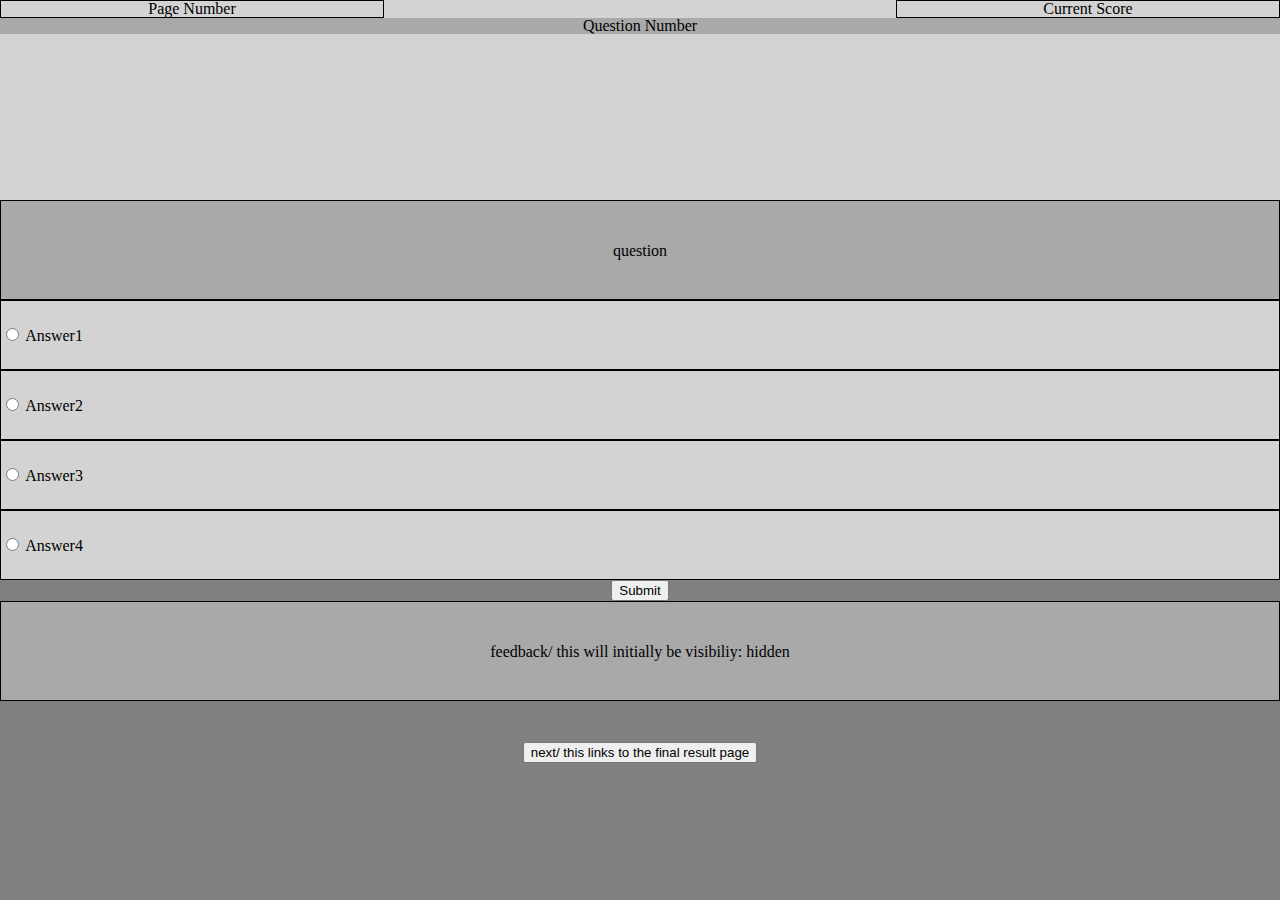
==== questionPage.html @ fde4ae58 "added links" ====
<!DOCTYPE html>
<html lang="en">
<head>
    <meta charset="UTF-8">
    <meta name="viewport" content="width=device-width, initial-scale=1.0">
    <meta http-equiv="X-UA-Compatible" content="ie=edge">
    <title>Dental Quiz App | Question Page</title>

    <link href="styles/normalise.css"  rel="stylesheet"  type="text/css">
    <link href="styles/main.css"  rel="stylesheet"  type="text/css"> 
</head>
<body>
    <header>
     <div class="pageNumber">Page Number</div> <div class="currentScore">Current Score</div>
     <h2 class="heading">Question Number</h2>
    </header>
    <main>
        <div class="messageContainer">
          <p class="question">question</p>
        </div>
        <div class="answers">
            <form>
                <div class="inputContainer">
                <input type="radio" name="answer1" id="answer1">
                <label for="answer1">Answer1</label>
                </div>
                <div class="inputContainer">
                <input type="radio" name="answer2" id="answer1">
                <label for="answer1">Answer2</label>
                </div>
                <div class="inputContainer">
                <input type="radio" name="answer3" id="answer1">
                <label for="answer1">Answer3</label>
                </div>
                <div class="inputContainer">
                <input type="radio" name="answer4" id="answer1">
                <label for="answer1">Answer4</label><br>
                </div>   
                <div class="buttonContainer"> 
                <button>Submit</button>
                </div>
            </form>
        </div>
    <div class="messageContainer">
        <p class="feedBack">feedback/ this will initially be visibiliy: hidden</p>
        <div class="buttonContainer"> 
        <a href="resultPage.html"><button>next/ this links to the final result page</button></a>
        </div>
    </div>
    </main>
</body>
</html>
---- styles/normalise.css ----
html, body, div, span, applet, object, iframe,
h1, h2, h3, h4, h5, h6, p, blockquote, pre,
a, abbr, acronym, address, big, cite, code,
del, dfn, em, img, ins, kbd, q, s, samp,
small, strike, strong, sub, sup, tt, var,
b, u, i, center,
dl, dt, dd, ol, ul, li,
fieldset, form, label, legend,
table, caption, tbody, tfoot, thead, tr, th, td,
article, aside, canvas, details, embed, 
figure, figcaption, footer, header, hgroup, 
menu, nav, output, ruby, section, summary,
time, mark, audio, video {
	margin: 0;
	padding: 0;
	border: 0;
	font-size: 100%;
	font: inherit;
	vertical-align: baseline;
}
/* HTML5 display-role reset for older browsers */
article, aside, details, figcaption, figure, 
footer, header, hgroup, menu, nav, section {
	display: block;
}
body {
	line-height: 1;
}
ol, ul {
	list-style: none;
}
blockquote, q {
	quotes: none;
}
blockquote:before, blockquote:after,
q:before, q:after {
	content: '';
	content: none;
}
table {
	border-collapse: collapse;
	border-spacing: 0;
}
---- styles/main.css ----
*{
    box-sizing: border-box;
}



body{
  background-color: gray;
}

header{
    background-color: lightgrey;
    height: 200px;
}
h1{
    height: 100px;
    border: 1px solid black;
    text-align: center;
}

.buttonContainer{
    text-align: center;
}

button{
    margin: auto;
}

.pageNumber, .currentScore{
width: 30%;
display: inline-block;
border: 1px solid black;
text-align : center;
}

.currentScore{
position: absolute;
right: 0;
}

.heading{
    text-align: center;
    background: darkgray;
}

.messageContainer{
    height: 100px;
    line-height: 100px;
    border: 1px solid black;
    text-align: center;
    background: darkgray;
}

.inputContainer{
    height: 70px;
    line-height: 70px;
    border: 1px solid black;
    background: lightgray;
}
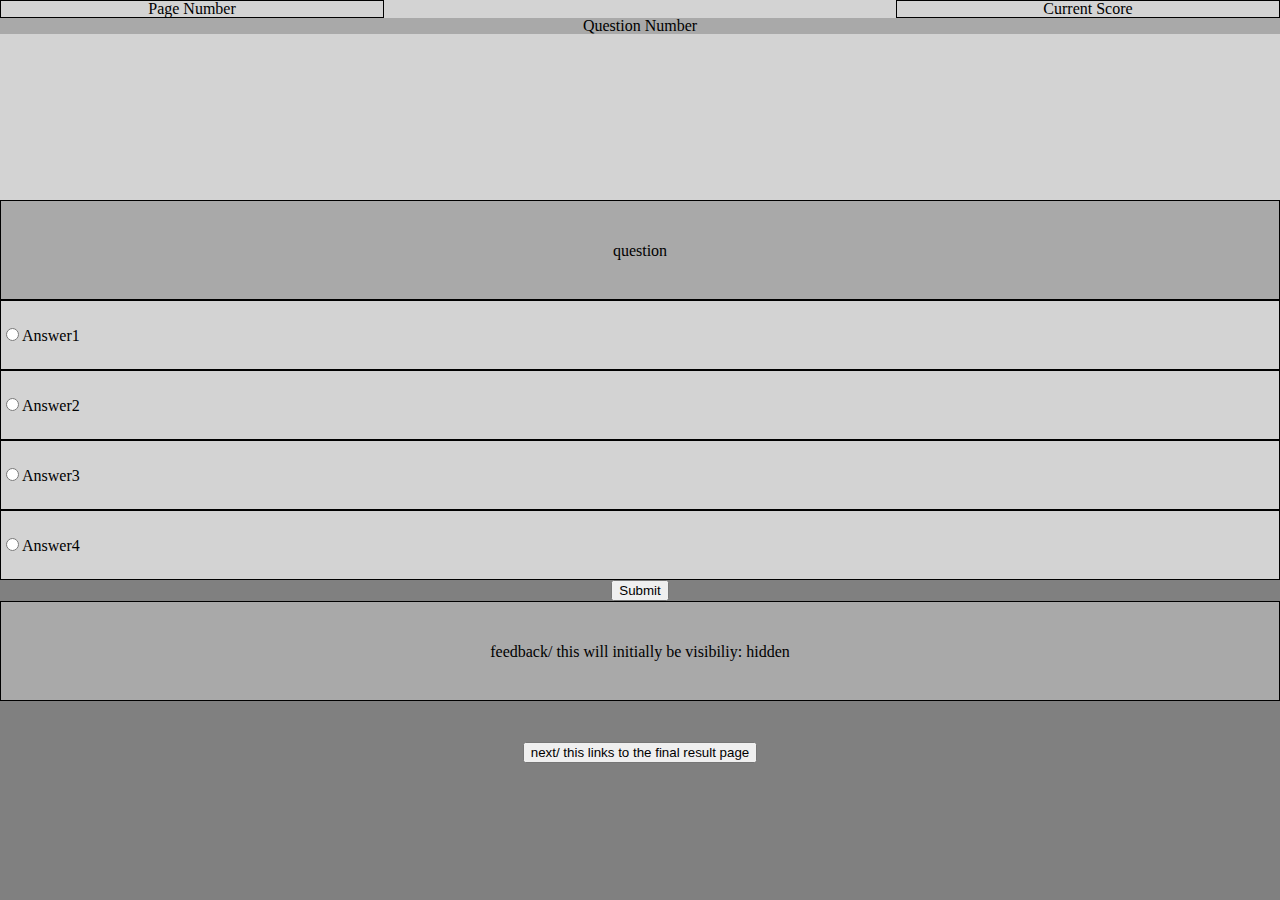
==== commit 1996f3c9: "put the radio buttons inside the label and gave them the same name attr" ====
--- a/questionPage.html
+++ b/questionPage.html
@@ -20,22 +20,10 @@
         </div>
         <div class="answers">
             <form>
-                <div class="inputContainer">
-                <input type="radio" name="answer1" id="answer1">
-                <label for="answer1">Answer1</label>
-                </div>
-                <div class="inputContainer">
-                <input type="radio" name="answer2" id="answer1">
-                <label for="answer1">Answer2</label>
-                </div>
-                <div class="inputContainer">
-                <input type="radio" name="answer3" id="answer1">
-                <label for="answer1">Answer3</label>
-                </div>
-                <div class="inputContainer">
-                <input type="radio" name="answer4" id="answer1">
-                <label for="answer1">Answer4</label><br>
-                </div>   
+                <label class="answerChoice"><input type="radio" name="anwserChoice" id="answer1" value="Answer1"><span>Answer1</span></label>
+                <label class="answerChoice"><input type="radio" name="anwserChoice" id="answer1" value="Answer2"><span>Answer2</span></label>
+                <label class="answerChoice"><input type="radio" name="anwserChoice" id="answer1" value="Answer3"><span>Answer3</span></label>
+                <label class="answerChoice"><input type="radio" name="anwserChoice" id="answer1" value="Answer4"><span>Answer4</span></label>
                 <div class="buttonContainer"> 
                 <button>Submit</button>
                 </div>
--- a/styles/main.css
+++ b/styles/main.css
@@ -51,7 +51,8 @@
     background: darkgray;
 }
 
-.inputContainer{
+.answerChoice{
+    display: block;
     height: 70px;
     line-height: 70px;
     border: 1px solid black;
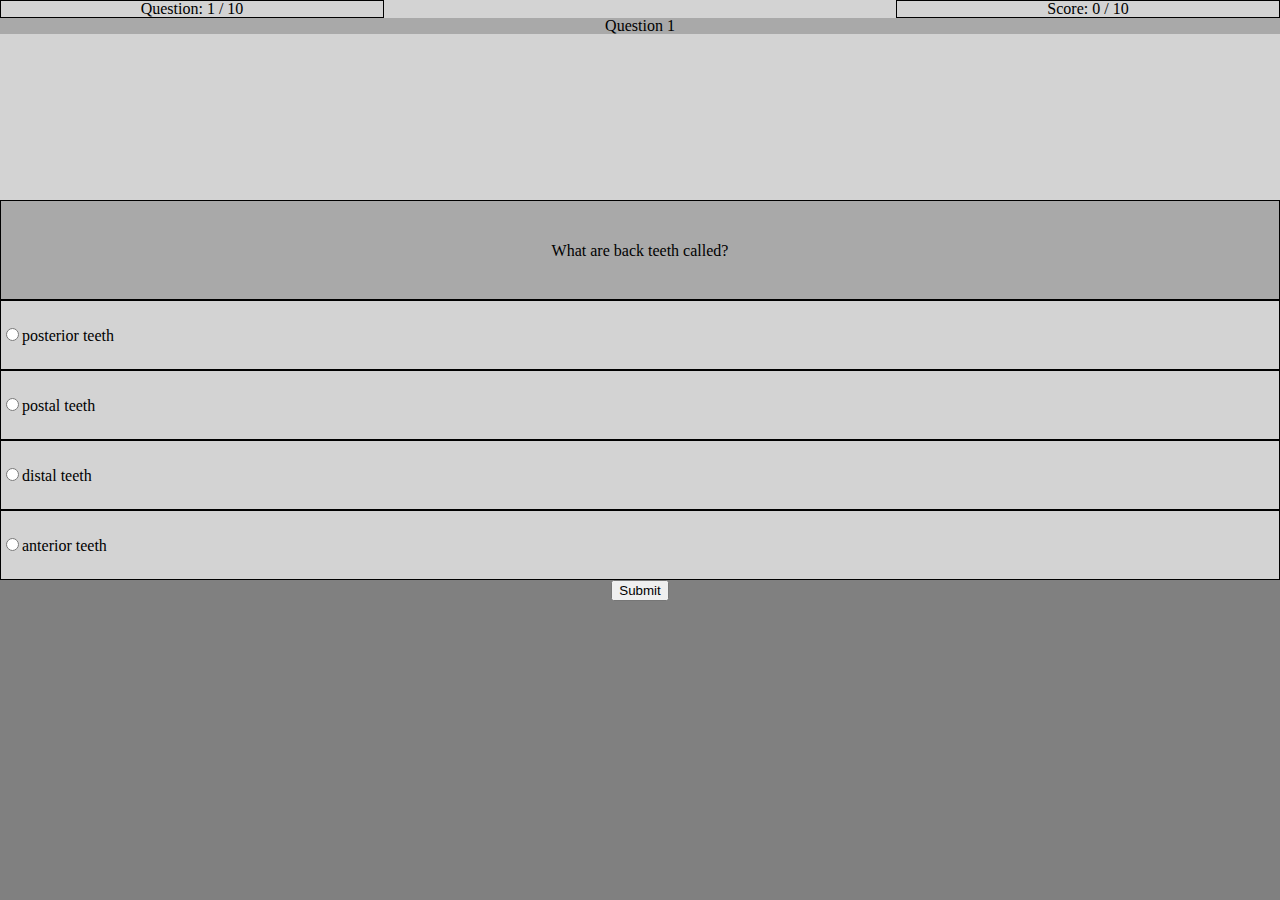
==== commit 35c32cc3: "questions page works" ====
--- a/questionPage.html
+++ b/questionPage.html
@@ -6,35 +6,34 @@
     <meta http-equiv="X-UA-Compatible" content="ie=edge">
     <title>Dental Quiz App | Question Page</title>
 
-    <link href="styles/normalise.css"  rel="stylesheet"  type="text/css">
-    <link href="styles/main.css"  rel="stylesheet"  type="text/css"> 
+    <link href='/assets/styles/normalise.css'  rel="stylesheet">
+    <link href="/assets/styles/main.css"  rel="stylesheet"> 
 </head>
 <body>
     <header>
-     <div class="pageNumber">Page Number</div> <div class="currentScore">Current Score</div>
-     <h2 class="heading">Question Number</h2>
+     <div class="pageNumber js-pageNumber">Page Number</div> <div class="currentScore js-currentScore">Current Score</div>
+     <h2 class="heading js-heading">Question Number</h2>
     </header>
     <main>
         <div class="messageContainer">
-          <p class="question">question</p>
+          <p class="question js-question">question</p>
         </div>
         <div class="answers">
-            <form>
-                <label class="answerChoice"><input type="radio" name="anwserChoice" id="answer1" value="Answer1"><span>Answer1</span></label>
-                <label class="answerChoice"><input type="radio" name="anwserChoice" id="answer1" value="Answer2"><span>Answer2</span></label>
-                <label class="answerChoice"><input type="radio" name="anwserChoice" id="answer1" value="Answer3"><span>Answer3</span></label>
-                <label class="answerChoice"><input type="radio" name="anwserChoice" id="answer1" value="Answer4"><span>Answer4</span></label>
-                <div class="buttonContainer"> 
+            <form id='form'>
+                <!-- <div class="buttonContainer"> 
                 <button>Submit</button>
-                </div>
+                </div> -->
             </form>
         </div>
-    <div class="messageContainer">
-        <p class="feedBack">feedback/ this will initially be visibiliy: hidden</p>
-        <div class="buttonContainer"> 
-        <a href="resultPage.html"><button>next/ this links to the final result page</button></a>
+    <div class="messageContainer js-messageContainer hidden">
+        <p class="feedback js-feedback">feedback/ this will initially be visibiliy: hidden</p>
+        <div class="buttonContainerNextPage"> 
+        <button class="js-nextPageButton">next</button>
         </div>
     </div>
     </main>
+
+    <script type="text/javascript" src='/assets/js/jquery-3.3.1.min.js'></script>     
+ <script type="text/javascript" src="/assets/js/index.js"></script>   
 </body>
 </html>--- a/assets/styles/normalise.css
+++ b/assets/styles/normalise.css
@@ -0,0 +1,44 @@
+html, body, div, span, applet, object, iframe,
+h1, h2, h3, h4, h5, h6, p, blockquote, pre,
+a, abbr, acronym, address, big, cite, code,
+del, dfn, em, img, ins, kbd, q, s, samp,
+small, strike, strong, sub, sup, tt, var,
+b, u, i, center,
+dl, dt, dd, ol, ul, li,
+fieldset, form, label, legend,
+table, caption, tbody, tfoot, thead, tr, th, td,
+article, aside, canvas, details, embed, 
+figure, figcaption, footer, header, hgroup, 
+menu, nav, output, ruby, section, summary,
+time, mark, audio, video {
+	margin: 0;
+	padding: 0;
+	border: 0;
+	font-size: 100%;
+	font: inherit;
+	vertical-align: baseline;
+}
+/* HTML5 display-role reset for older browsers */
+article, aside, details, figcaption, figure, 
+footer, header, hgroup, menu, nav, section {
+	display: block;
+}
+body {
+	line-height: 1;
+}
+ol, ul {
+	list-style: none;
+}
+blockquote, q {
+	quotes: none;
+}
+blockquote:before, blockquote:after,
+q:before, q:after {
+	content: '';
+	content: none;
+}
+table {
+	border-collapse: collapse;
+	border-spacing: 0;
+}
+
--- a/assets/styles/main.css
+++ b/assets/styles/main.css
@@ -0,0 +1,64 @@
+*{
+    box-sizing: border-box;
+}
+
+
+
+body{
+  background-color: gray;
+}
+
+header{
+    background-color: lightgrey;
+    height: 200px;
+}
+h1{
+    height: 100px;
+    border: 1px solid black;
+    text-align: center;
+}
+
+.buttonContainer{
+    text-align: center;
+}
+
+button{
+    margin: auto;
+}
+
+.pageNumber, .currentScore{
+width: 30%;
+display: inline-block;
+border: 1px solid black;
+text-align : center;
+}
+
+.currentScore{
+position: absolute;
+right: 0;
+}
+
+.heading{
+    text-align: center;
+    background: darkgray;
+}
+
+label{
+    display: block;
+    height: 70px;
+    line-height: 70px;
+    border: 1px solid black;
+    background: lightgray;
+}
+
+.messageContainer{
+    height: 100px;
+    line-height: 100px;
+    border: 1px solid black;
+    text-align: center;
+    background: darkgray;
+}
+
+.hidden{
+    visibility: hidden;
+}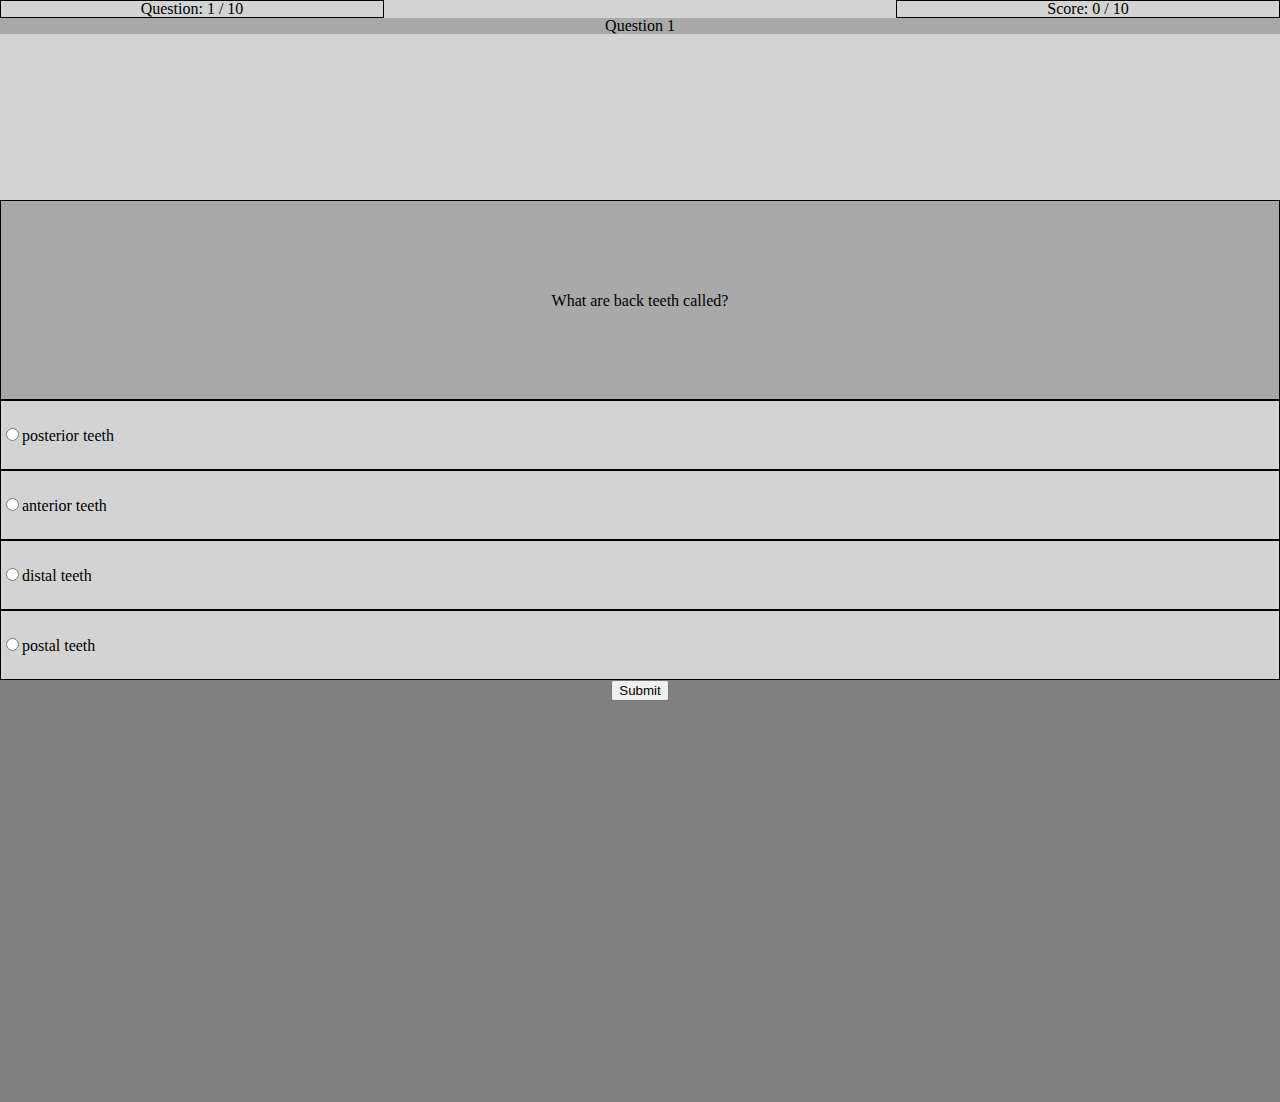
==== commit 41925973: "questions page and final page" ====
--- a/questionPage.html
+++ b/questionPage.html
@@ -20,9 +20,7 @@
         </div>
         <div class="answers">
             <form id='form'>
-                <!-- <div class="buttonContainer"> 
-                <button>Submit</button>
-                </div> -->
+
             </form>
         </div>
     <div class="messageContainer js-messageContainer hidden">
@@ -34,6 +32,6 @@
     </main>
 
     <script type="text/javascript" src='/assets/js/jquery-3.3.1.min.js'></script>     
- <script type="text/javascript" src="/assets/js/index.js"></script>   
+    <script type="text/javascript" src="/assets/js/index.js"></script>   
 </body>
 </html>--- a/assets/styles/main.css
+++ b/assets/styles/main.css
@@ -52,8 +52,8 @@
 }
 
 .messageContainer{
-    height: 100px;
-    line-height: 100px;
+    height: 200px;
+    line-height: 200px;
     border: 1px solid black;
     text-align: center;
     background: darkgray;
